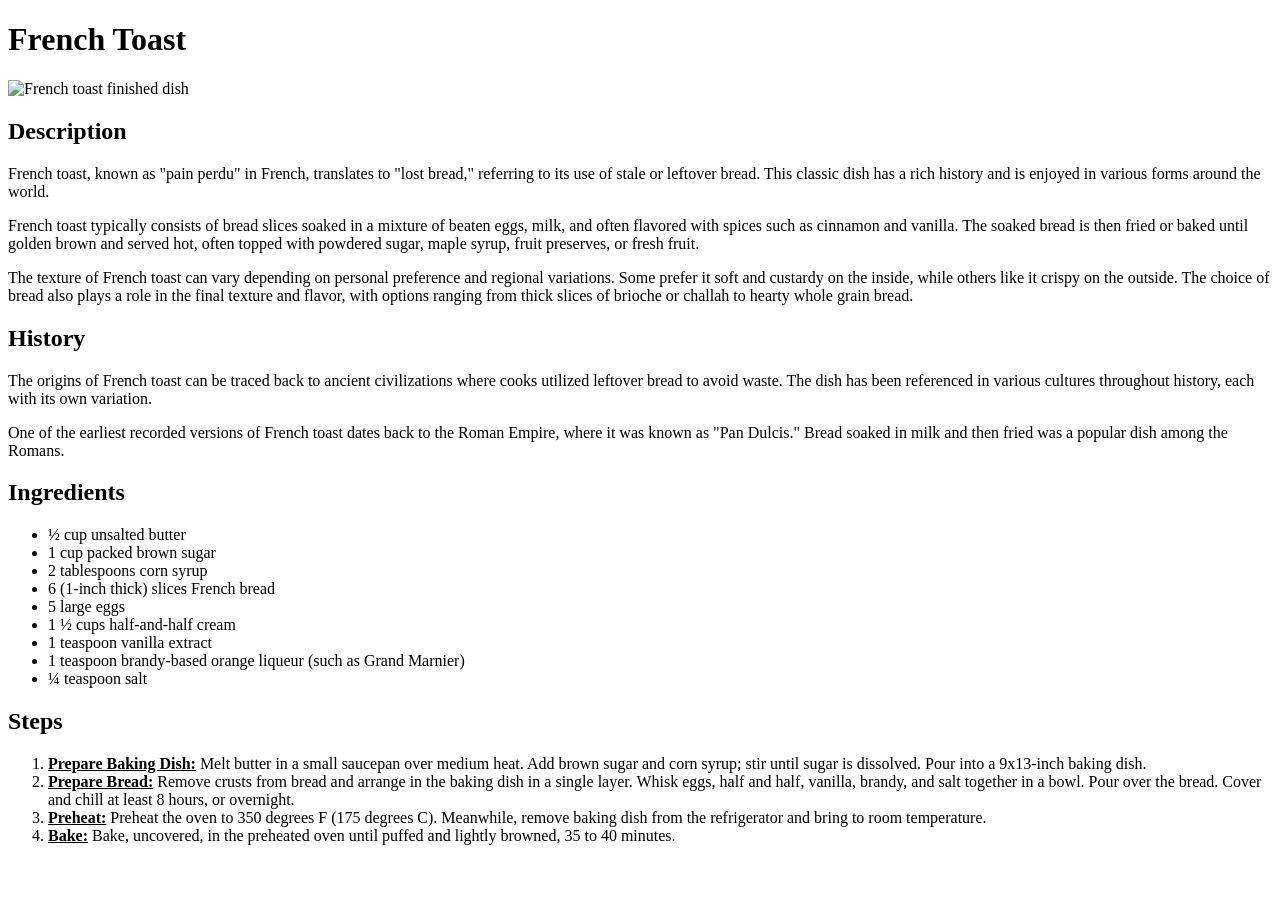
==== recipes/french-toast.html @ 24305f39 "feat(recipe): add recipes for frenchtoast, oatcake Added two new recipe pages with images, descripti" ====
<!DOCTYPE html>
<html lang="en">
<head>
    <meta charset="utf-8">
    <title>French Toast</title>
</head>
<body>
    <h1>French Toast</h1>
    <img src="https://www.allrecipes.com/thmb/-tE5Qs9DvxmW6ab1NeHPsFecrsQ=/750x0/filters:no_upscale():max_bytes(150000):strip_icc():format(webp)/3410-creme-brulee-french-toast-LynnInHK-1x1-1-a21d222a4e274eb0b173e356149e11c8.jpg" alt="French toast finished dish" width="350">
    <h2>Description</h2>
    <p>French toast, known as "pain perdu" in French, translates to "lost bread," referring to its use of stale or leftover bread. This classic dish has a rich history and is enjoyed in various forms around the world.</p>
    <p>French toast typically consists of bread slices soaked in a mixture of beaten eggs, milk, and often flavored with spices such as cinnamon and vanilla. The soaked bread is then fried or baked until golden brown and served hot, often topped with powdered sugar, maple syrup, fruit preserves, or fresh fruit.</p>
    <p>The texture of French toast can vary depending on personal preference and regional variations. Some prefer it soft and custardy on the inside, while others like it crispy on the outside. The choice of bread also plays a role in the final texture and flavor, with options ranging from thick slices of brioche or challah to hearty whole grain bread.</p>
    <h2>History</h2>
    <p>The origins of French toast can be traced back to ancient civilizations where cooks utilized leftover bread to avoid waste. The dish has been referenced in various cultures throughout history, each with its own variation.</p>
    <p>One of the earliest recorded versions of French toast dates back to the Roman Empire, where it was known as "Pan Dulcis." Bread soaked in milk and then fried was a popular dish among the Romans.</p>
    <h2>Ingredients</h2>
    <ul>
        <li>½ cup unsalted butter</li>
        <li>1 cup packed brown sugar</li>
        <li>2 tablespoons corn syrup</li>
        <li>6 (1-inch thick) slices French bread</li>
        <li>5 large eggs</li>
        <li>1 ½ cups half-and-half cream</li>
        <li>1 teaspoon vanilla extract</li>
        <li>1 teaspoon brandy-based orange liqueur (such as Grand Marnier)</li>
        <li>¼ teaspoon salt</li>
    </ul>
    <h2>Steps</h2>
    <ol>
        <li><b><ins>Prepare Baking Dish:</ins></b> Melt butter in a small saucepan over medium heat. Add brown sugar and corn syrup; stir until sugar is dissolved. Pour into a 9x13-inch baking dish.</li>
        <li><b><ins>Prepare Bread:</ins></b> Remove crusts from bread and arrange in the baking dish in a single layer. Whisk eggs, half and half, vanilla, brandy, and salt together in a bowl. Pour over the bread. Cover and chill at least 8 hours, or overnight.</li>
        <li><b><ins>Preheat:</ins></b> Preheat the oven to 350 degrees F (175 degrees C). Meanwhile, remove baking dish from the refrigerator and bring to room temperature.</li>
        <li><b><ins>Bake:</ins></b> Bake, uncovered, in the preheated oven until puffed and lightly browned, 35 to 40 minutes.</li>
    </ol>
</body>
</html>
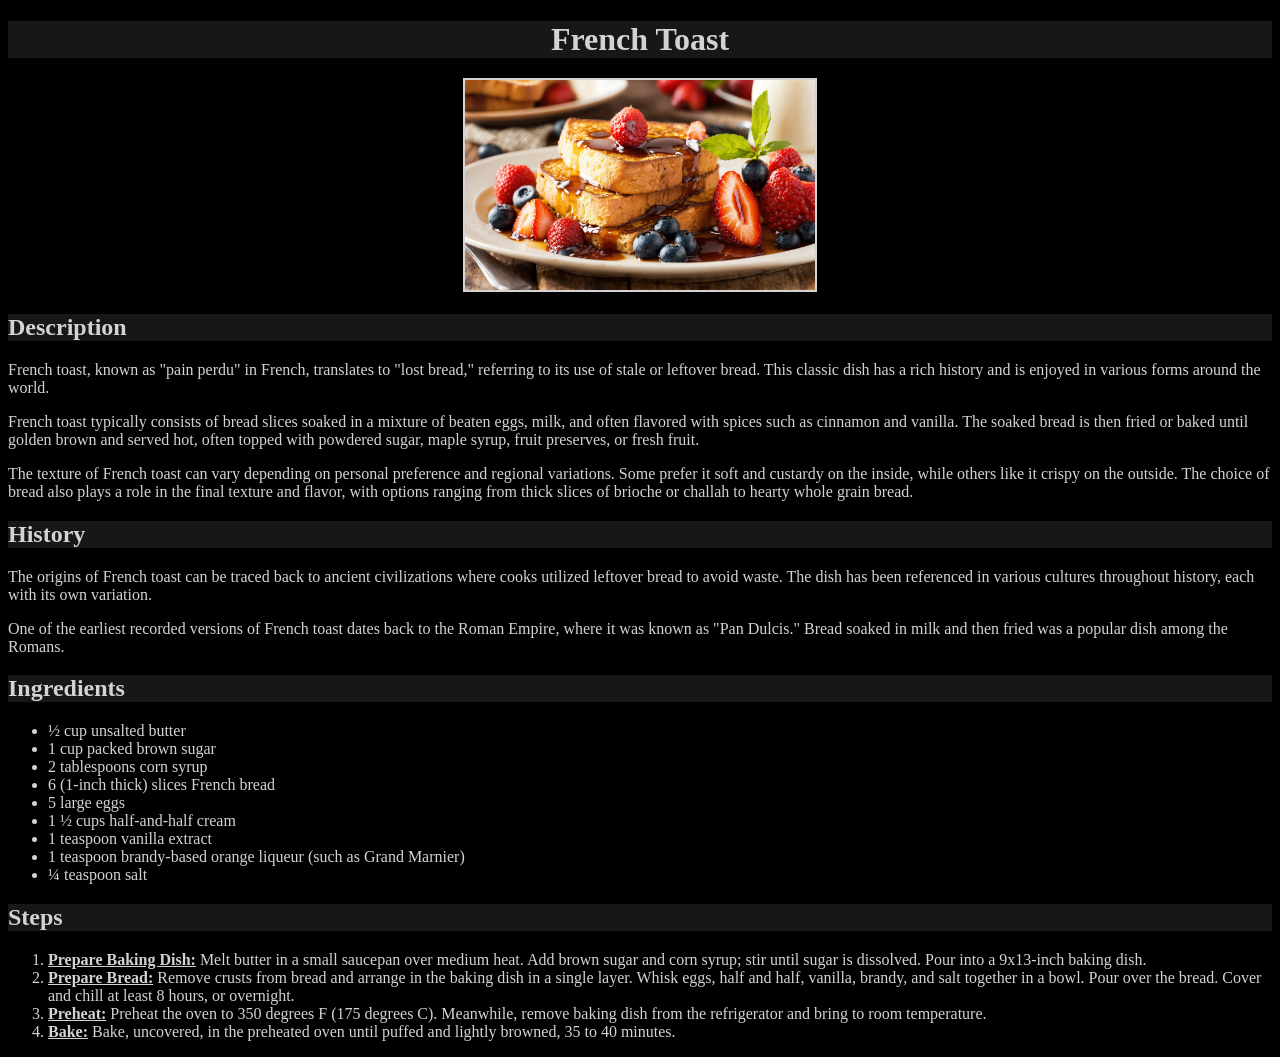
==== commit 829df401: "style: add basic styles to site" ====
--- a/recipes/french-toast.html
+++ b/recipes/french-toast.html
@@ -2,11 +2,14 @@
 <html lang="en">
 <head>
     <meta charset="utf-8">
+    <link rel="stylesheet" href="../css/style.css">
     <title>French Toast</title>
 </head>
 <body>
     <h1>French Toast</h1>
-    <img src="https://www.allrecipes.com/thmb/-tE5Qs9DvxmW6ab1NeHPsFecrsQ=/750x0/filters:no_upscale():max_bytes(150000):strip_icc():format(webp)/3410-creme-brulee-french-toast-LynnInHK-1x1-1-a21d222a4e274eb0b173e356149e11c8.jpg" alt="French toast finished dish" width="350">
+    <div>
+        <img src="../images/french-toast.jpg" alt="French toast finished dish">
+    </div>
     <h2>Description</h2>
     <p>French toast, known as "pain perdu" in French, translates to "lost bread," referring to its use of stale or leftover bread. This classic dish has a rich history and is enjoyed in various forms around the world.</p>
     <p>French toast typically consists of bread slices soaked in a mixture of beaten eggs, milk, and often flavored with spices such as cinnamon and vanilla. The soaked bread is then fried or baked until golden brown and served hot, often topped with powdered sugar, maple syrup, fruit preserves, or fresh fruit.</p>
--- a/css/style.css
+++ b/css/style.css
@@ -0,0 +1,30 @@
+* {
+    font-family: Georgia, Garamond, "Times New Roman", serif;
+    background-color: #000000;
+    color: #D3D3D3;
+}
+
+img {
+    outline: 2px solid #D3D3D3;
+    height: auto;
+    width: 350px;
+}
+
+div,
+h1 {
+    text-align: center;
+}
+
+a {
+    color: lightskyblue;
+}
+
+h1,
+h2, 
+h3,
+h4,
+h5,
+h6 {
+    font-family: Papyrus, fantasy;
+    background-color: #171717;
+}
